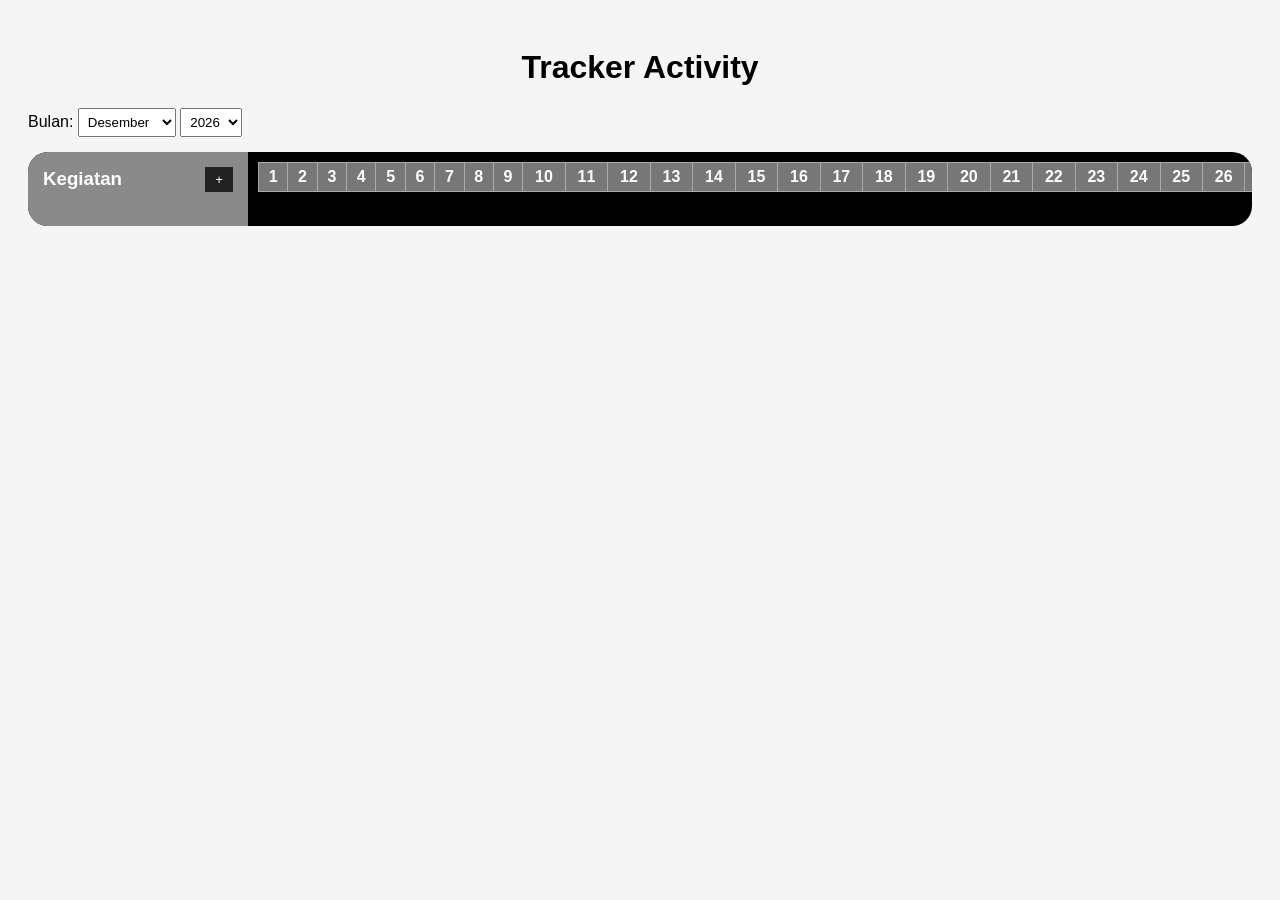
==== index.html @ 26cf2a29 "hapus bener" ====
<!DOCTYPE html>
<html lang="id">
<head>
  <meta charset="UTF-8" />
  <title>Monthly Activity Tracker</title>
  <style>
    * { box-sizing: border-box; font-family: Arial, sans-serif; }
    body { background:#f5f5f5; padding:20px; }
    h1 { text-align:center; }

    .toolbar {
      display:flex;
      justify-content: space-between;
      align-items:center;
      margin-bottom:15px;
    }

    .container {
      display:flex;
      background:#000000;
      border-radius:20px;
      overflow:hidden;
    }

    .activities {
      width:220px;
      background:#8a8a8a;
      padding:15px;
      color:#ffffff;
    }

    .activities h3 {
      display:flex;
      justify-content: space-between;
      align-items:center;
      margin-top:0;
    }

    .activities ul { list-style:none; padding:0; margin:0; }

    .activities li {
      margin:10px 0;
      display:flex;
      justify-content: space-between;
      align-items:center;
    }

    .activities button {
      background:#222;
      color:#fff;
      border:none;
      padding:5px 10px;
      cursor:pointer;
    }

    .delete-btn {
      background:#b00000;
      padding:3px 8px;
      font-size:12px;
    }

    .grid-wrapper {
      overflow-x:auto;
      padding:10px;
      flex:1;
    }

    table {
      border-collapse:collapse;
      min-width:1200px;
      color:#fff;
    }

    th, td {
      border:1px solid #aaa;
      text-align:center;
      padding:5px;
    }

    th { background:#777; position:sticky; top:0; }

    input[type="checkbox"] { width:18px; height:18px; }

    select { padding:5px; }
  </style>
</head>
<body>

<h1>Tracker Activity</h1>

<div class="toolbar">
  <div>
    Bulan:
    <select id="monthSelect"></select>
    <select id="yearSelect"></select>
  </div>
</div>

<div class="container">
  <div class="activities">
    <h3>Kegiatan <button onclick="addActivity()">+</button></h3>
    <ul id="activityList"></ul>
  </div>

  <div class="grid-wrapper">
    <table id="trackerTable"></table>
  </div>
</div>

<script>
const monthNames = [
  'Januari','Februari','Maret','April','Mei','Juni',
  'Juli','Agustus','September','Oktober','November','Desember'
];

const monthSelect = document.getElementById('monthSelect');
const yearSelect = document.getElementById('yearSelect');
const table = document.getElementById('trackerTable');
const activityList = document.getElementById('activityList');

let activities = [];

// Init month & year
const now = new Date();
monthNames.forEach((m,i)=>{
  const opt = document.createElement('option');
  opt.value = i;
  opt.textContent = m;
  monthSelect.appendChild(opt);
});
monthSelect.value = now.getMonth();

for(let y=2020; y<=2035; y++){
  const opt = document.createElement('option');
  opt.value = y;
  opt.textContent = y;
  yearSelect.appendChild(opt);
}
yearSelect.value = now.getFullYear();

monthSelect.onchange = loadData;
yearSelect.onchange = loadData;

function storageKey(){
  return `tracker-${yearSelect.value}-${monthSelect.value}`;
}

function saveData(){
  localStorage.setItem(storageKey(), JSON.stringify({ activities }));
}

function loadData(){
  const saved = localStorage.getItem(storageKey());
  activities = saved ? JSON.parse(saved).activities : [];
  render();
}

function addActivity(){
  const name = prompt('Nama kegiatan:');
  if(!name) return;
  activities.push({ name, checks: Array(31).fill(false) });
  saveData();
  render();
}

function removeActivity(index){
  if(!confirm('Hapus kegiatan ini?')) return;
  activities.splice(index, 1);
  saveData();
  render();
}

function toggleCheck(aIndex, day){
  activities[aIndex].checks[day] = !activities[aIndex].checks[day];
  saveData();
}

function render(){
  // Kegiatan
  activityList.innerHTML = '';
  activities.forEach((a,index)=>{
    const li = document.createElement('li');

    const nameSpan = document.createElement('span');
    nameSpan.textContent = '• ' + a.name;

    const delBtn = document.createElement('button');
    delBtn.textContent = '✕';
    delBtn.className = 'delete-btn';
    delBtn.onclick = () => removeActivity(index);

    li.appendChild(nameSpan);
    li.appendChild(delBtn);
    activityList.appendChild(li);
  });

  // Tabel
  table.innerHTML = '';
  const thead = document.createElement('tr');
  for(let d=1; d<=31; d++){
    const th = document.createElement('th');
    th.textContent = d;
    thead.appendChild(th);
  }
  table.appendChild(thead);

  activities.forEach((a,ai)=>{
    const tr = document.createElement('tr');
    for(let d=0; d<31; d++){
      const td = document.createElement('td');
      const cb = document.createElement('input');
      cb.type = 'checkbox';
      cb.checked = a.checks[d];
      cb.onchange = ()=> toggleCheck(ai,d);
      td.appendChild(cb);
      tr.appendChild(td);
    }
    table.appendChild(tr);
  });
}

loadData();
</script>

</body>
</html>
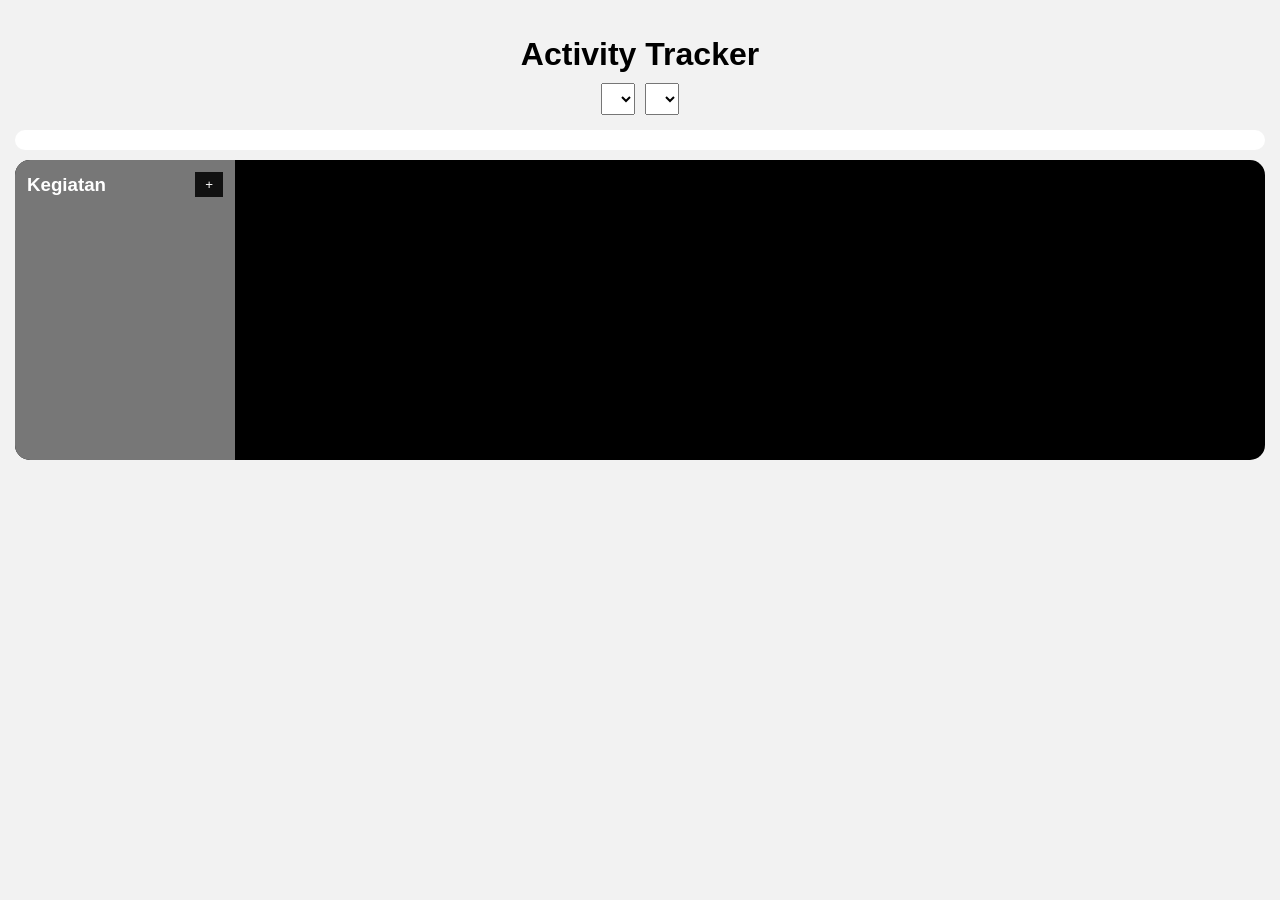
==== commit 6744946b: "res new fitur" ====
--- a/index.html
+++ b/index.html
@@ -1,100 +1,179 @@
 <!DOCTYPE html>
 <html lang="id">
 <head>
-  <meta charset="UTF-8" />
-  <title>Monthly Activity Tracker</title>
-  <style>
-    * { box-sizing: border-box; font-family: Arial, sans-serif; }
-    body { background:#f5f5f5; padding:20px; }
-    h1 { text-align:center; }
-
-    .toolbar {
-      display:flex;
-      justify-content: space-between;
-      align-items:center;
-      margin-bottom:15px;
-    }
-
-    .container {
-      display:flex;
-      background:#000000;
-      border-radius:20px;
-      overflow:hidden;
-    }
-
-    .activities {
-      width:220px;
-      background:#8a8a8a;
-      padding:15px;
-      color:#ffffff;
-    }
-
-    .activities h3 {
-      display:flex;
-      justify-content: space-between;
-      align-items:center;
-      margin-top:0;
-    }
-
-    .activities ul { list-style:none; padding:0; margin:0; }
-
-    .activities li {
-      margin:10px 0;
-      display:flex;
-      justify-content: space-between;
-      align-items:center;
-    }
-
-    .activities button {
-      background:#222;
-      color:#fff;
-      border:none;
-      padding:5px 10px;
-      cursor:pointer;
-    }
-
-    .delete-btn {
-      background:#b00000;
-      padding:3px 8px;
-      font-size:12px;
-    }
-
-    .grid-wrapper {
-      overflow-x:auto;
-      padding:10px;
-      flex:1;
-    }
-
-    table {
-      border-collapse:collapse;
-      min-width:1200px;
-      color:#fff;
-    }
-
-    th, td {
-      border:1px solid #aaa;
-      text-align:center;
-      padding:5px;
-    }
-
-    th { background:#777; position:sticky; top:0; }
-
-    input[type="checkbox"] { width:18px; height:18px; }
-
-    select { padding:5px; }
-  </style>
+<meta charset="UTF-8">
+<meta name="viewport" content="width=device-width, initial-scale=1.0">
+<title>Monthly Activity Tracker</title>
+
+<style>
+*{
+  box-sizing:border-box;
+  font-family:Arial, Helvetica, sans-serif;
+}
+
+body{
+  margin:0;
+  padding:15px;
+  background:#f2f2f2;
+}
+
+h1{
+  text-align:center;
+  margin-bottom:10px;
+}
+
+.toolbar{
+  display:flex;
+  justify-content:center;
+  gap:10px;
+  margin-bottom:15px;
+  flex-wrap:wrap;
+}
+
+select{
+  padding:6px;
+  font-size:14px;
+}
+
+.container{
+  display:flex;
+  background:#000;
+  border-radius:15px;
+  overflow:hidden;
+  min-height:300px;
+}
+
+/* ===== SIDEBAR ===== */
+.activities{
+  width:220px;
+  background:#777;
+  color:#fff;
+  padding:12px;
+}
+
+.activities h3{
+  display:flex;
+  justify-content:space-between;
+  align-items:center;
+  margin-top:0;
+}
+
+.activities button{
+  background:#111;
+  color:#fff;
+  border:none;
+  padding:5px 10px;
+  cursor:pointer;
+}
+
+.activities ul{
+  list-style:none;
+  padding:0;
+  margin:0;
+}
+
+.activities li{
+  background:#666;
+  margin-bottom:10px;
+  padding:8px;
+  border-radius:8px;
+}
+
+.delete-btn{
+  background:#b00000;
+  border:none;
+  color:#fff;
+  padding:2px 6px;
+  font-size:12px;
+  cursor:pointer;
+  float:right;
+}
+
+/* ===== PROGRESS ===== */
+.progress{
+  height:6px;
+  background:#333;
+  border-radius:4px;
+  overflow:hidden;
+  margin-top:5px;
+}
+
+.progress-bar{
+  height:100%;
+  width:0%;
+  transition:width .3s;
+}
+
+/* ===== GRID ===== */
+.grid-wrapper{
+  flex:1;
+  overflow-x:auto;
+  padding:10px;
+}
+
+table{
+  border-collapse:collapse;
+  min-width:900px;
+  color:#fff;
+}
+
+th,td{
+  border:1px solid #aaa;
+  text-align:center;
+  padding:6px;
+}
+
+th{
+  background:#666;
+  position:sticky;
+  top:0;
+}
+
+input[type="checkbox"]{
+  width:20px;
+  height:20px;
+}
+
+/* ===== ROW COLOR (PSIKOLOGI) ===== */
+.low{ background:#444; }
+.mid{ background:#c9a400; }
+.good{ background:#2f8f2f; }
+.full{ background:#0f5f0f; }
+
+/* ===== SUMMARY ===== */
+#summary{
+  background:#fff;
+  padding:10px;
+  border-radius:10px;
+  margin-bottom:10px;
+  font-size:14px;
+}
+
+/* ===== RESPONSIVE ===== */
+@media(max-width:768px){
+  .container{
+    flex-direction:column;
+  }
+  .activities{
+    width:100%;
+  }
+  table{
+    min-width:700px;
+  }
+}
+</style>
 </head>
+
 <body>
 
-<h1>Tracker Activity</h1>
+<h1>Activity Tracker</h1>
 
 <div class="toolbar">
-  <div>
-    Bulan:
-    <select id="monthSelect"></select>
-    <select id="yearSelect"></select>
-  </div>
+  <select id="monthSelect"></select>
+  <select id="yearSelect"></select>
 </div>
+
+<div id="summary"></div>
 
 <div class="container">
   <div class="activities">
@@ -108,119 +187,89 @@
 </div>
 
 <script>
-const monthNames = [
-  'Januari','Februari','Maret','April','Mei','Juni',
-  'Juli','Agustus','September','Oktober','November','Desember'
-];
-
+const monthNames = ['Jan','Feb','Mar','Apr','Mei','Jun','Jul','Agu','Sep','Okt','Nov','Des'];
 const monthSelect = document.getElementById('monthSelect');
 const yearSelect = document.getElementById('yearSelect');
 const table = document.getElementById('trackerTable');
 const activityList = document.getElementById('activityList');
+const summaryBox = document.getElementById('summary');
 
 let activities = [];
 
-// Init month & year
+/* ===== INIT ===== */
 const now = new Date();
 monthNames.forEach((m,i)=>{
-  const opt = document.createElement('option');
-  opt.value = i;
-  opt.textContent = m;
-  monthSelect.appendChild(opt);
+  const o=document.createElement('option');
+  o.value=i; o.textContent=m;
+  monthSelect.appendChild(o);
 });
-monthSelect.value = now.getMonth();
-
-for(let y=2020; y<=2035; y++){
-  const opt = document.createElement('option');
-  opt.value = y;
-  opt.textContent = y;
-  yearSelect.appendChild(opt);
-}
-yearSelect.value = now.getFullYear();
-
-monthSelect.onchange = loadData;
-yearSelect.onchange = loadData;
+monthSelect.value=now.getMonth();
+
+for(let y=2023;y<=2035;y++){
+  const o=document.createElement('option');
+  o.value=y; o.textContent=y;
+  yearSelect.appendChild(o);
+}
+yearSelect.value=now.getFullYear();
+
+monthSelect.onchange=loadData;
+yearSelect.onchange=loadData;
 
 function storageKey(){
   return `tracker-${yearSelect.value}-${monthSelect.value}`;
 }
 
+/* ===== STORAGE ===== */
 function saveData(){
-  localStorage.setItem(storageKey(), JSON.stringify({ activities }));
-}
-
+  localStorage.setItem(storageKey(),JSON.stringify(activities));
+}
 function loadData(){
-  const saved = localStorage.getItem(storageKey());
-  activities = saved ? JSON.parse(saved).activities : [];
+  const data=localStorage.getItem(storageKey());
+  activities=data?JSON.parse(data):[];
   render();
 }
 
+/* ===== CRUD ===== */
 function addActivity(){
-  const name = prompt('Nama kegiatan:');
+  const name=prompt("Nama kegiatan:");
   if(!name) return;
-  activities.push({ name, checks: Array(31).fill(false) });
+  activities.push({name,checks:Array(31).fill(false)});
   saveData();
   render();
 }
-
-function removeActivity(index){
-  if(!confirm('Hapus kegiatan ini?')) return;
-  activities.splice(index, 1);
+function removeActivity(i){
+  if(!confirm("Hapus kegiatan?")) return;
+  activities.splice(i,1);
   saveData();
   render();
 }
-
-function toggleCheck(aIndex, day){
-  activities[aIndex].checks[day] = !activities[aIndex].checks[day];
+function toggleCheck(ai,day){
+  activities[ai].checks[day]=!activities[ai].checks[day];
   saveData();
 }
 
-function render(){
-  // Kegiatan
-  activityList.innerHTML = '';
-  activities.forEach((a,index)=>{
-    const li = document.createElement('li');
-
-    const nameSpan = document.createElement('span');
-    nameSpan.textContent = '• ' + a.name;
-
-    const delBtn = document.createElement('button');
-    delBtn.textContent = '✕';
-    delBtn.className = 'delete-btn';
-    delBtn.onclick = () => removeActivity(index);
-
-    li.appendChild(nameSpan);
-    li.appendChild(delBtn);
-    activityList.appendChild(li);
+/* ===== EVALUATION ===== */
+function evaluate(){
+  if(!activities.length){
+    summaryBox.innerHTML="Belum ada data.";
+    return;
+  }
+
+  let best=null, bestScore=-1;
+  let dayStat=Array(31).fill(0);
+
+  activities.forEach(a=>{
+    const done=a.checks.filter(v=>v).length;
+    if(done>bestScore){
+      bestScore=done;
+      best=a.name;
+    }
+    a.checks.forEach((v,i)=>{ if(v) dayStat[i]++; });
   });
 
-  // Tabel
-  table.innerHTML = '';
-  const thead = document.createElement('tr');
-  for(let d=1; d<=31; d++){
-    const th = document.createElement('th');
-    th.textContent = d;
-    thead.appendChild(th);
-  }
-  table.appendChild(thead);
-
-  activities.forEach((a,ai)=>{
-    const tr = document.createElement('tr');
-    for(let d=0; d<31; d++){
-      const td = document.createElement('td');
-      const cb = document.createElement('input');
-      cb.type = 'checkbox';
-      cb.checked = a.checks[d];
-      cb.onchange = ()=> toggleCheck(ai,d);
-      td.appendChild(cb);
-      tr.appendChild(td);
-    }
-    table.appendChild(tr);
-  });
-}
-
-loadData();
-</script>
-
-</body>
-</html>
+  const worstDay=dayStat.indexOf(Math.min(...dayStat))+1;
+  const productiveDays=dayStat.filter(v=>v>0).length;
+
+  summaryBox.innerHTML=`
+  <b>Evaluasi Bulanan</b><br>
+  🔹 Paling konsisten: <b>${b
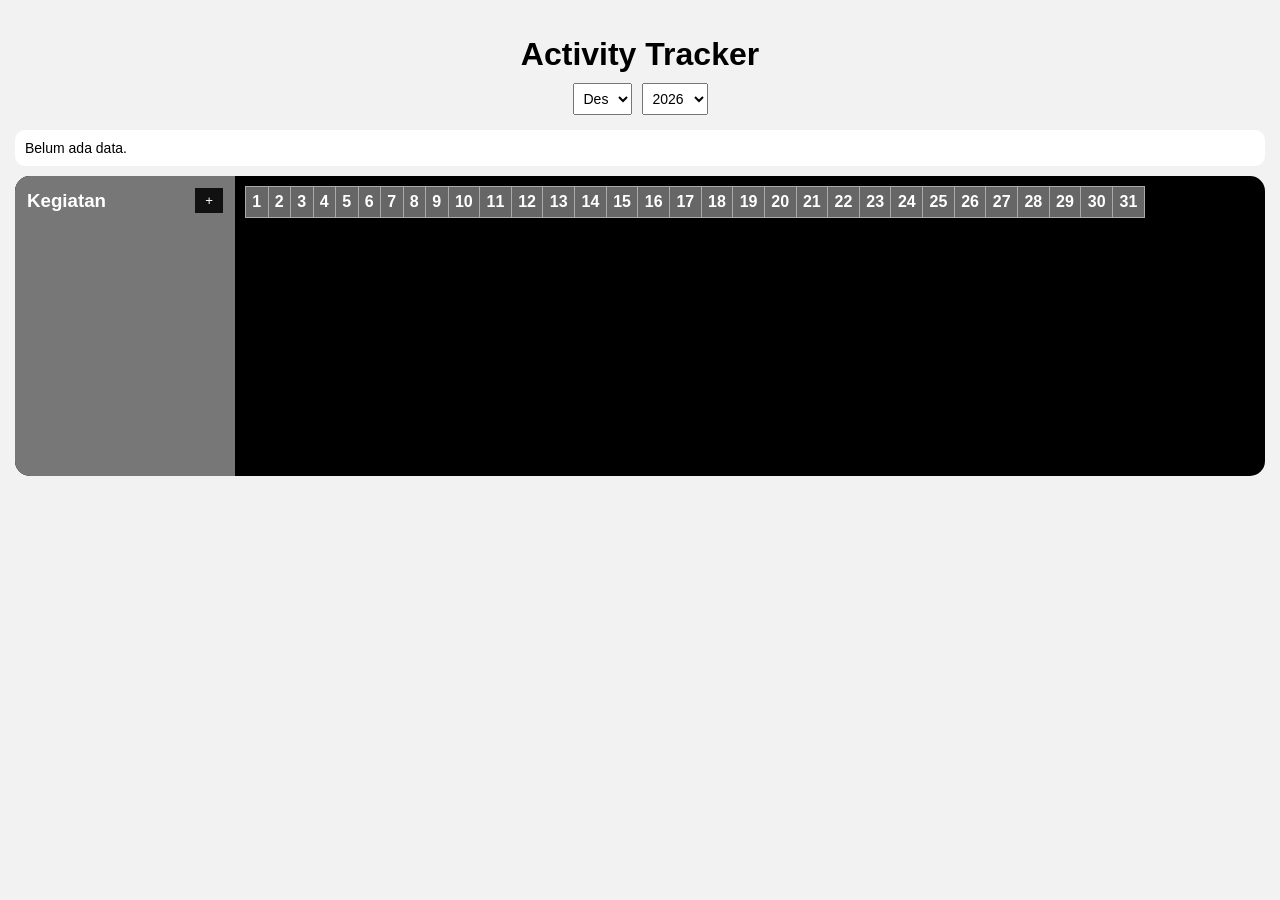
==== commit 104ded8c: "bener" ====
--- a/index.html
+++ b/index.html
@@ -272,4 +272,74 @@
 
   summaryBox.innerHTML=`
   <b>Evaluasi Bulanan</b><br>
-  🔹 Paling konsisten: <b>${b
+  🔹 Paling konsisten: <b>${best}</b><br>
+  🔹 Hari paling bolong: <b>Tanggal ${worstDay}</b><br>
+  🔹 Hari produktif: <b>${productiveDays}</b>
+  `;
+}
+
+/* ===== RENDER ===== */
+function render(){
+  activityList.innerHTML="";
+  table.innerHTML="";
+
+  const head=document.createElement('tr');
+  for(let d=1;d<=31;d++){
+    const th=document.createElement('th');
+    th.textContent=d;
+    head.appendChild(th);
+  }
+  table.appendChild(head);
+
+  activities.forEach((a,ai)=>{
+    const li=document.createElement('li');
+
+    const done=a.checks.filter(v=>v).length;
+    const percent=Math.round(done/31*100);
+
+    const title=document.createElement('div');
+    title.innerHTML=`${a.name}
+    <button class="delete-btn" onclick="removeActivity(${ai})">✕</button>`;
+
+    const info=document.createElement('div');
+    info.style.fontSize="12px";
+    info.textContent=`${done}/31 hari (${percent}%)`;
+
+    const prog=document.createElement('div');
+    prog.className="progress";
+
+    const bar=document.createElement('div');
+    bar.className="progress-bar";
+    bar.style.width=percent+"%";
+    bar.style.background=percent<50?"#c9a400":percent<100?"#2f8f2f":"#0f5f0f";
+
+    prog.appendChild(bar);
+    li.appendChild(title);
+    li.appendChild(info);
+    li.appendChild(prog);
+    activityList.appendChild(li);
+
+    const tr=document.createElement('tr');
+    tr.className=percent===0?'low':percent<50?'mid':percent<100?'good':'full';
+
+    for(let d=0;d<31;d++){
+      const td=document.createElement('td');
+      const cb=document.createElement('input');
+      cb.type="checkbox";
+      cb.checked=a.checks[d];
+      cb.onchange=()=>toggleCheck(ai,d);
+      td.appendChild(cb);
+      tr.appendChild(td);
+    }
+    table.appendChild(tr);
+  });
+
+  evaluate();
+}
+
+loadData();
+</script>
+
+</body>
+</html>
+
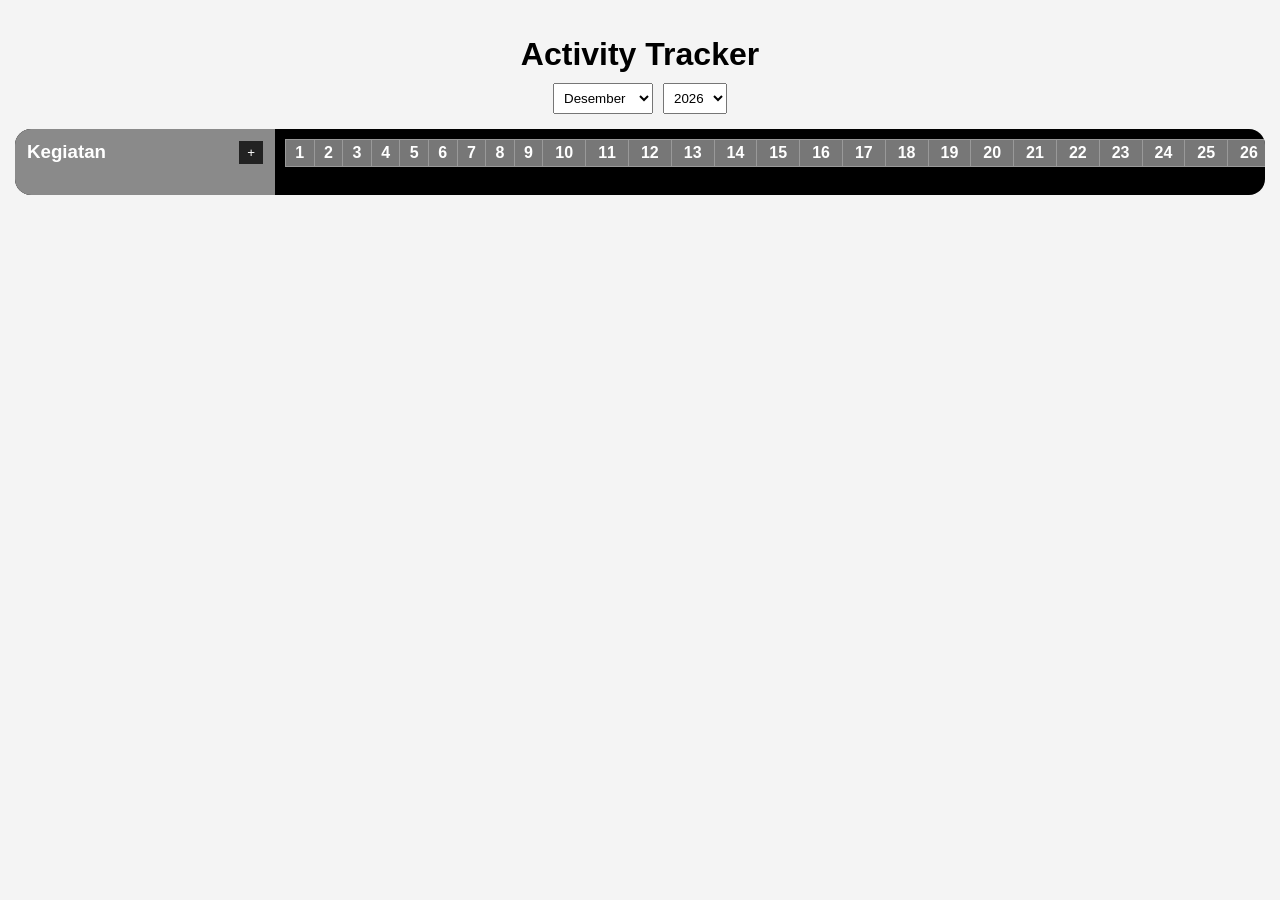
==== commit c97cbf99: "adf" ====
--- a/index.html
+++ b/index.html
@@ -6,21 +6,9 @@
 <title>Monthly Activity Tracker</title>
 
 <style>
-*{
-  box-sizing:border-box;
-  font-family:Arial, Helvetica, sans-serif;
-}
-
-body{
-  margin:0;
-  padding:15px;
-  background:#f2f2f2;
-}
-
-h1{
-  text-align:center;
-  margin-bottom:10px;
-}
+*{box-sizing:border-box;font-family:Arial,sans-serif}
+body{background:#f4f4f4;margin:0;padding:15px}
+h1{text-align:center;margin-bottom:10px}
 
 .toolbar{
   display:flex;
@@ -30,40 +18,26 @@
   flex-wrap:wrap;
 }
 
-select{
-  padding:6px;
-  font-size:14px;
-}
+select{padding:6px}
 
 .container{
   display:flex;
   background:#000;
-  border-radius:15px;
+  border-radius:16px;
   overflow:hidden;
-  min-height:300px;
-}
-
-/* ===== SIDEBAR ===== */
+}
+
 .activities{
-  width:220px;
-  background:#777;
+  width:260px;
+  background:#8a8a8a;
+  padding:12px;
   color:#fff;
-  padding:12px;
 }
 
 .activities h3{
   display:flex;
   justify-content:space-between;
-  align-items:center;
   margin-top:0;
-}
-
-.activities button{
-  background:#111;
-  color:#fff;
-  border:none;
-  padding:5px 10px;
-  cursor:pointer;
 }
 
 .activities ul{
@@ -73,93 +47,82 @@
 }
 
 .activities li{
+  margin-bottom:12px;
   background:#666;
-  margin-bottom:10px;
   padding:8px;
   border-radius:8px;
 }
 
+.activities button{
+  background:#222;
+  color:#fff;
+  border:none;
+  padding:4px 8px;
+  cursor:pointer;
+}
+
 .delete-btn{
-  background:#b00000;
-  border:none;
-  color:#fff;
-  padding:2px 6px;
-  font-size:12px;
-  cursor:pointer;
-  float:right;
-}
-
-/* ===== PROGRESS ===== */
+  background:#a00000;
+  margin-left:6px;
+}
+
 .progress{
   height:6px;
   background:#333;
   border-radius:4px;
   overflow:hidden;
-  margin-top:5px;
+  margin-top:4px;
 }
 
 .progress-bar{
   height:100%;
-  width:0%;
   transition:width .3s;
 }
 
-/* ===== GRID ===== */
 .grid-wrapper{
+  overflow-x:auto;
   flex:1;
-  overflow-x:auto;
   padding:10px;
 }
 
 table{
   border-collapse:collapse;
-  min-width:900px;
+  min-width:1200px;
   color:#fff;
 }
 
 th,td{
-  border:1px solid #aaa;
+  border:1px solid #999;
+  padding:4px;
   text-align:center;
-  padding:6px;
 }
 
 th{
-  background:#666;
+  background:#777;
   position:sticky;
   top:0;
 }
 
 input[type="checkbox"]{
-  width:20px;
-  height:20px;
-}
-
-/* ===== ROW COLOR (PSIKOLOGI) ===== */
-.low{ background:#444; }
-.mid{ background:#c9a400; }
-.good{ background:#2f8f2f; }
-.full{ background:#0f5f0f; }
-
-/* ===== SUMMARY ===== */
+  width:18px;
+  height:18px;
+}
+
+/* highlight rows */
+.low{background:#555}
+.mid{background:#c9a400}
+.good{background:#2f8f2f}
+.full{background:#0f5f0f}
+
 #summary{
-  background:#fff;
-  padding:10px;
-  border-radius:10px;
-  margin-bottom:10px;
-  font-size:14px;
-}
-
-/* ===== RESPONSIVE ===== */
+  margin:12px 0;
+  font-weight:bold;
+}
+
+/* responsive */
 @media(max-width:768px){
-  .container{
-    flex-direction:column;
-  }
-  .activities{
-    width:100%;
-  }
-  table{
-    min-width:700px;
-  }
+  .container{flex-direction:column}
+  .activities{width:100%}
 }
 </style>
 </head>
@@ -177,7 +140,7 @@
 
 <div class="container">
   <div class="activities">
-    <h3>Kegiatan <button onclick="addActivity()">+</button></h3>
+    <h3>Kegiatan <button id="addBtn">+</button></h3>
     <ul id="activityList"></ul>
   </div>
 
@@ -187,76 +150,82 @@
 </div>
 
 <script>
-const monthNames = ['Jan','Feb','Mar','Apr','Mei','Jun','Jul','Agu','Sep','Okt','Nov','Des'];
-const monthSelect = document.getElementById('monthSelect');
-const yearSelect = document.getElementById('yearSelect');
-const table = document.getElementById('trackerTable');
-const activityList = document.getElementById('activityList');
-const summaryBox = document.getElementById('summary');
-
-let activities = [];
-
-/* ===== INIT ===== */
-const now = new Date();
+/* ===== DATA & INIT ===== */
+const monthNames=[
+'Januari','Februari','Maret','April','Mei','Juni',
+'Juli','Agustus','September','Oktober','November','Desember'
+];
+
+const monthSelect=document.getElementById('monthSelect');
+const yearSelect=document.getElementById('yearSelect');
+const table=document.getElementById('trackerTable');
+const activityList=document.getElementById('activityList');
+const summary=document.getElementById('summary');
+
+let activities=[];
+
+const now=new Date();
 monthNames.forEach((m,i)=>{
   const o=document.createElement('option');
-  o.value=i; o.textContent=m;
+  o.value=i;o.textContent=m;
   monthSelect.appendChild(o);
 });
 monthSelect.value=now.getMonth();
 
-for(let y=2023;y<=2035;y++){
+for(let y=2020;y<=2035;y++){
   const o=document.createElement('option');
-  o.value=y; o.textContent=y;
+  o.value=y;o.textContent=y;
   yearSelect.appendChild(o);
 }
 yearSelect.value=now.getFullYear();
 
 monthSelect.onchange=loadData;
 yearSelect.onchange=loadData;
-
+document.getElementById('addBtn').onclick=addActivity;
+
+/* ===== STORAGE ===== */
 function storageKey(){
   return `tracker-${yearSelect.value}-${monthSelect.value}`;
 }
 
-/* ===== STORAGE ===== */
 function saveData(){
-  localStorage.setItem(storageKey(),JSON.stringify(activities));
-}
+  localStorage.setItem(storageKey(),JSON.stringify({activities}));
+}
+
 function loadData(){
-  const data=localStorage.getItem(storageKey());
-  activities=data?JSON.parse(data):[];
+  const saved=localStorage.getItem(storageKey());
+  activities=saved?JSON.parse(saved).activities:[];
   render();
 }
 
-/* ===== CRUD ===== */
+/* ===== ACTIONS ===== */
 function addActivity(){
-  const name=prompt("Nama kegiatan:");
-  if(!name) return;
+  const name=prompt('Nama kegiatan:');
+  if(!name)return;
   activities.push({name,checks:Array(31).fill(false)});
-  saveData();
-  render();
-}
+  saveData();render();
+}
+
 function removeActivity(i){
-  if(!confirm("Hapus kegiatan?")) return;
+  if(!confirm('Hapus kegiatan ini?'))return;
   activities.splice(i,1);
-  saveData();
-  render();
-}
+  saveData();render();
+}
+
 function toggleCheck(ai,day){
   activities[ai].checks[day]=!activities[ai].checks[day];
-  saveData();
+  saveData();render();
 }
 
 /* ===== EVALUATION ===== */
 function evaluate(){
-  if(!activities.length){
-    summaryBox.innerHTML="Belum ada data.";
+  if(activities.length===0){
+    summary.textContent='';
     return;
   }
 
-  let best=null, bestScore=-1;
-  let dayStat=Array(31).fill(0);
+  let best='', bestScore=-1;
+  let dayStats=Array(31).fill(0);
 
   activities.forEach(a=>{
     const done=a.checks.filter(v=>v).length;
@@ -264,25 +233,25 @@
       bestScore=done;
       best=a.name;
     }
-    a.checks.forEach((v,i)=>{ if(v) dayStat[i]++; });
+    a.checks.forEach((v,i)=>{ if(v) dayStats[i]++; });
   });
 
-  const worstDay=dayStat.indexOf(Math.min(...dayStat))+1;
-  const productiveDays=dayStat.filter(v=>v>0).length;
-
-  summaryBox.innerHTML=`
-  <b>Evaluasi Bulanan</b><br>
-  🔹 Paling konsisten: <b>${best}</b><br>
-  🔹 Hari paling bolong: <b>Tanggal ${worstDay}</b><br>
-  🔹 Hari produktif: <b>${productiveDays}</b>
-  `;
+  const nonProductive = dayStats.filter(v => v === 0).length;
+  const productive = dayStats.filter(v => v > 0).length;
+
+  summary.innerHTML =
+  `🔹 Paling konsisten: <b>${best}</b><br>
+   🔹 Hari tidak produktif: <b>${nonProductive}</b><br>
+   🔹 Hari produktif: <b>${productive}</b>`;
+
 }
 
 /* ===== RENDER ===== */
 function render(){
-  activityList.innerHTML="";
-  table.innerHTML="";
-
+  activityList.innerHTML='';
+  table.innerHTML='';
+
+  /* header */
   const head=document.createElement('tr');
   for(let d=1;d<=31;d++){
     const th=document.createElement('th');
@@ -292,40 +261,55 @@
   table.appendChild(head);
 
   activities.forEach((a,ai)=>{
-    const li=document.createElement('li');
-
     const done=a.checks.filter(v=>v).length;
     const percent=Math.round(done/31*100);
 
+    /* sidebar */
+    const li=document.createElement('li');
+
     const title=document.createElement('div');
-    title.innerHTML=`${a.name}
-    <button class="delete-btn" onclick="removeActivity(${ai})">✕</button>`;
+    title.textContent=a.name;
+
+    const del=document.createElement('button');
+    del.textContent='✕';
+    del.className='delete-btn';
+    del.onclick=()=>removeActivity(ai);
+
+    title.appendChild(del);
 
     const info=document.createElement('div');
-    info.style.fontSize="12px";
+    info.style.fontSize='12px';
     info.textContent=`${done}/31 hari (${percent}%)`;
 
     const prog=document.createElement('div');
-    prog.className="progress";
+    prog.className='progress';
 
     const bar=document.createElement('div');
-    bar.className="progress-bar";
-    bar.style.width=percent+"%";
-    bar.style.background=percent<50?"#c9a400":percent<100?"#2f8f2f":"#0f5f0f";
+    bar.className='progress-bar';
+    bar.style.width=percent+'%';
+    bar.style.background=
+      percent===0?'#555':
+      percent<50?'#c9a400':
+      percent<100?'#2f8f2f':'#0f5f0f';
 
     prog.appendChild(bar);
+
     li.appendChild(title);
     li.appendChild(info);
     li.appendChild(prog);
     activityList.appendChild(li);
 
+    /* table row */
     const tr=document.createElement('tr');
-    tr.className=percent===0?'low':percent<50?'mid':percent<100?'good':'full';
+    tr.className=
+      percent===0?'low':
+      percent<50?'mid':
+      percent<100?'good':'full';
 
     for(let d=0;d<31;d++){
       const td=document.createElement('td');
       const cb=document.createElement('input');
-      cb.type="checkbox";
+      cb.type='checkbox';
       cb.checked=a.checks[d];
       cb.onchange=()=>toggleCheck(ai,d);
       td.appendChild(cb);
@@ -342,4 +326,3 @@
 
 </body>
 </html>
-
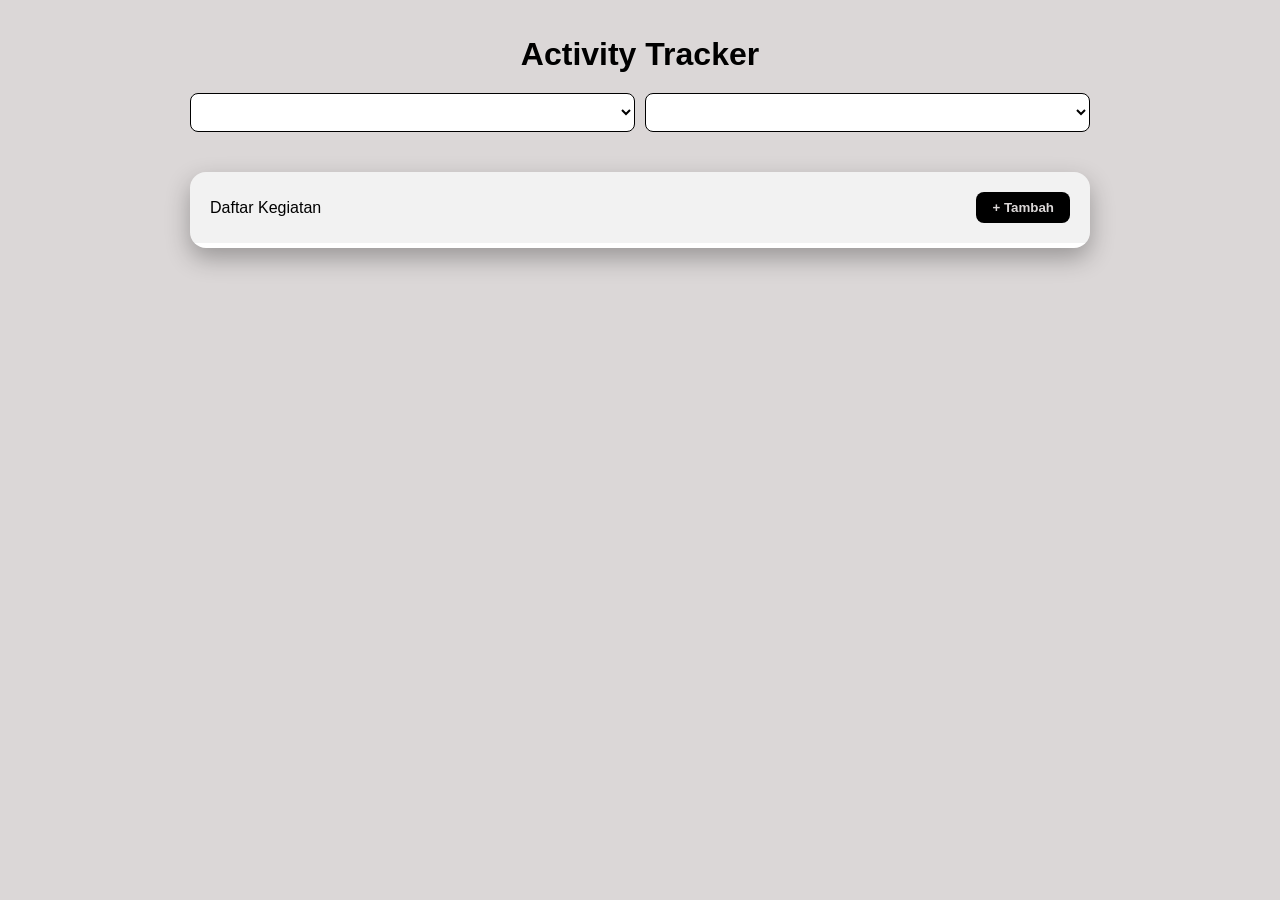
==== commit 9974e870: "Misahin file" ====
--- a/index.html
+++ b/index.html
@@ -1,328 +1,36 @@
 <!DOCTYPE html>
 <html lang="id">
+
 <head>
-<meta charset="UTF-8">
-<meta name="viewport" content="width=device-width, initial-scale=1.0">
-<title>Monthly Activity Tracker</title>
-
-<style>
-*{box-sizing:border-box;font-family:Arial,sans-serif}
-body{background:#f4f4f4;margin:0;padding:15px}
-h1{text-align:center;margin-bottom:10px}
-
-.toolbar{
-  display:flex;
-  justify-content:center;
-  gap:10px;
-  margin-bottom:15px;
-  flex-wrap:wrap;
-}
-
-select{padding:6px}
-
-.container{
-  display:flex;
-  background:#000;
-  border-radius:16px;
-  overflow:hidden;
-}
-
-.activities{
-  width:260px;
-  background:#8a8a8a;
-  padding:12px;
-  color:#fff;
-}
-
-.activities h3{
-  display:flex;
-  justify-content:space-between;
-  margin-top:0;
-}
-
-.activities ul{
-  list-style:none;
-  padding:0;
-  margin:0;
-}
-
-.activities li{
-  margin-bottom:12px;
-  background:#666;
-  padding:8px;
-  border-radius:8px;
-}
-
-.activities button{
-  background:#222;
-  color:#fff;
-  border:none;
-  padding:4px 8px;
-  cursor:pointer;
-}
-
-.delete-btn{
-  background:#a00000;
-  margin-left:6px;
-}
-
-.progress{
-  height:6px;
-  background:#333;
-  border-radius:4px;
-  overflow:hidden;
-  margin-top:4px;
-}
-
-.progress-bar{
-  height:100%;
-  transition:width .3s;
-}
-
-.grid-wrapper{
-  overflow-x:auto;
-  flex:1;
-  padding:10px;
-}
-
-table{
-  border-collapse:collapse;
-  min-width:1200px;
-  color:#fff;
-}
-
-th,td{
-  border:1px solid #999;
-  padding:4px;
-  text-align:center;
-}
-
-th{
-  background:#777;
-  position:sticky;
-  top:0;
-}
-
-input[type="checkbox"]{
-  width:18px;
-  height:18px;
-}
-
-/* highlight rows */
-.low{background:#555}
-.mid{background:#c9a400}
-.good{background:#2f8f2f}
-.full{background:#0f5f0f}
-
-#summary{
-  margin:12px 0;
-  font-weight:bold;
-}
-
-/* responsive */
-@media(max-width:768px){
-  .container{flex-direction:column}
-  .activities{width:100%}
-}
-</style>
+  <meta charset="UTF-8">
+  <meta name="viewport" content="width=device-width, initial-scale=1.0">
+  <title>Modern Activity Tracker</title>
+  <link rel="stylesheet" href="Style.css">
+  <script src="Script.js"></script>
 </head>
 
 <body>
 
-<h1>Activity Tracker</h1>
+  <h1>Activity Tracker</h1>
 
-<div class="toolbar">
-  <select id="monthSelect"></select>
-  <select id="yearSelect"></select>
-</div>
-
-<div id="summary"></div>
-
-<div class="container">
-  <div class="activities">
-    <h3>Kegiatan <button id="addBtn">+</button></h3>
-    <ul id="activityList"></ul>
+  <div class="toolbar">
+    <select id="monthSelect"></select>
+    <select id="yearSelect"></select>
   </div>
 
-  <div class="grid-wrapper">
-    <table id="trackerTable"></table>
+  <div id="summary"></div>
+
+  <div class="container">
+    <div class="activities-header">
+      <span>Daftar Kegiatan</span>
+      <button id="addBtn">+ Tambah</button>
+    </div>
+    <div class="grid-wrapper">
+      <table id="trackerTable">
+        <thead id="tableHead"></thead>
+        <tbody id="tableBody"></tbody>
+      </table>
+    </div>
   </div>
-</div>
-
-<script>
-/* ===== DATA & INIT ===== */
-const monthNames=[
-'Januari','Februari','Maret','April','Mei','Juni',
-'Juli','Agustus','September','Oktober','November','Desember'
-];
-
-const monthSelect=document.getElementById('monthSelect');
-const yearSelect=document.getElementById('yearSelect');
-const table=document.getElementById('trackerTable');
-const activityList=document.getElementById('activityList');
-const summary=document.getElementById('summary');
-
-let activities=[];
-
-const now=new Date();
-monthNames.forEach((m,i)=>{
-  const o=document.createElement('option');
-  o.value=i;o.textContent=m;
-  monthSelect.appendChild(o);
-});
-monthSelect.value=now.getMonth();
-
-for(let y=2020;y<=2035;y++){
-  const o=document.createElement('option');
-  o.value=y;o.textContent=y;
-  yearSelect.appendChild(o);
-}
-yearSelect.value=now.getFullYear();
-
-monthSelect.onchange=loadData;
-yearSelect.onchange=loadData;
-document.getElementById('addBtn').onclick=addActivity;
-
-/* ===== STORAGE ===== */
-function storageKey(){
-  return `tracker-${yearSelect.value}-${monthSelect.value}`;
-}
-
-function saveData(){
-  localStorage.setItem(storageKey(),JSON.stringify({activities}));
-}
-
-function loadData(){
-  const saved=localStorage.getItem(storageKey());
-  activities=saved?JSON.parse(saved).activities:[];
-  render();
-}
-
-/* ===== ACTIONS ===== */
-function addActivity(){
-  const name=prompt('Nama kegiatan:');
-  if(!name)return;
-  activities.push({name,checks:Array(31).fill(false)});
-  saveData();render();
-}
-
-function removeActivity(i){
-  if(!confirm('Hapus kegiatan ini?'))return;
-  activities.splice(i,1);
-  saveData();render();
-}
-
-function toggleCheck(ai,day){
-  activities[ai].checks[day]=!activities[ai].checks[day];
-  saveData();render();
-}
-
-/* ===== EVALUATION ===== */
-function evaluate(){
-  if(activities.length===0){
-    summary.textContent='';
-    return;
-  }
-
-  let best='', bestScore=-1;
-  let dayStats=Array(31).fill(0);
-
-  activities.forEach(a=>{
-    const done=a.checks.filter(v=>v).length;
-    if(done>bestScore){
-      bestScore=done;
-      best=a.name;
-    }
-    a.checks.forEach((v,i)=>{ if(v) dayStats[i]++; });
-  });
-
-  const nonProductive = dayStats.filter(v => v === 0).length;
-  const productive = dayStats.filter(v => v > 0).length;
-
-  summary.innerHTML =
-  `🔹 Paling konsisten: <b>${best}</b><br>
-   🔹 Hari tidak produktif: <b>${nonProductive}</b><br>
-   🔹 Hari produktif: <b>${productive}</b>`;
-
-}
-
-/* ===== RENDER ===== */
-function render(){
-  activityList.innerHTML='';
-  table.innerHTML='';
-
-  /* header */
-  const head=document.createElement('tr');
-  for(let d=1;d<=31;d++){
-    const th=document.createElement('th');
-    th.textContent=d;
-    head.appendChild(th);
-  }
-  table.appendChild(head);
-
-  activities.forEach((a,ai)=>{
-    const done=a.checks.filter(v=>v).length;
-    const percent=Math.round(done/31*100);
-
-    /* sidebar */
-    const li=document.createElement('li');
-
-    const title=document.createElement('div');
-    title.textContent=a.name;
-
-    const del=document.createElement('button');
-    del.textContent='✕';
-    del.className='delete-btn';
-    del.onclick=()=>removeActivity(ai);
-
-    title.appendChild(del);
-
-    const info=document.createElement('div');
-    info.style.fontSize='12px';
-    info.textContent=`${done}/31 hari (${percent}%)`;
-
-    const prog=document.createElement('div');
-    prog.className='progress';
-
-    const bar=document.createElement('div');
-    bar.className='progress-bar';
-    bar.style.width=percent+'%';
-    bar.style.background=
-      percent===0?'#555':
-      percent<50?'#c9a400':
-      percent<100?'#2f8f2f':'#0f5f0f';
-
-    prog.appendChild(bar);
-
-    li.appendChild(title);
-    li.appendChild(info);
-    li.appendChild(prog);
-    activityList.appendChild(li);
-
-    /* table row */
-    const tr=document.createElement('tr');
-    tr.className=
-      percent===0?'low':
-      percent<50?'mid':
-      percent<100?'good':'full';
-
-    for(let d=0;d<31;d++){
-      const td=document.createElement('td');
-      const cb=document.createElement('input');
-      cb.type='checkbox';
-      cb.checked=a.checks[d];
-      cb.onchange=()=>toggleCheck(ai,d);
-      td.appendChild(cb);
-      tr.appendChild(td);
-    }
-    table.appendChild(tr);
-  });
-
-  evaluate();
-}
-
-loadData();
-</script>
-
 </body>
-</html>
+</html>
--- a/Style.css
+++ b/Style.css
@@ -0,0 +1,189 @@
+        :root {
+            --bg-color: #dbd7d7;
+            --card-bg: #ffffff;
+            --text-main: #000000;
+            --accent: #000000;
+            --success: #22c55e;
+            --warning: #eab308;
+            --danger: #ef4444;
+            --border: #000000;
+
+
+        }
+
+        * { box-sizing: border-box; font-family: 'Segoe UI', Roboto, sans-serif; }
+        body { 
+            background: var(--bg-color); 
+            color: var(--text-main); 
+            margin: 0; 
+            padding: 15px;
+            display: flex;
+            flex-direction: column;
+            align-items: center;
+        }
+
+        h1 { font-weight: 700; margin-bottom: 20px; color: var(--accent); }
+
+        /* Toolbar */
+        .toolbar {
+            display: flex;
+            gap: 10px;
+            margin-bottom: 20px;
+            width: 100%;
+            max-width: 900px;
+        }
+
+        select {
+            background: var(--card-bg);
+            color: rgb(0, 0, 0);
+            border: 1px solid var(--border);
+            padding: 10px;
+            border-radius: 8px;
+            flex: 1;
+            outline: none;
+        }
+
+        /* Summary Cards */
+        #summary {
+            display: grid;
+            grid-template-columns: repeat(auto-fit, minmax(150px, 1fr));
+            gap: 10px;
+            width: 100%;
+            max-width: 900px;
+            margin-bottom: 20px;
+        }
+
+        .stat-card {
+            background: var(--card-bg);
+            padding: 15px;
+            border-radius: 12px;
+            border-left: 4px solid var(--accent);
+            box-shadow: 0 4px 6px -1px rgba(0,0,0,0.1);
+        }
+
+        .stat-card small { color: #000000; display: block; margin-bottom: 5px; }
+        .stat-card span { font-size: 1.2rem; font-weight: bold; }
+
+        /* Main Container */
+        .container {
+            width: 100%;
+            max-width: 900px;
+            background: var(--card-bg);
+            border-radius: 16px;
+            overflow: hidden;
+            box-shadow: 0 10px 25px rgba(0,0,0,0.3);
+            display: flex;
+            flex-direction: column;
+        }
+
+        /* Sidebar/Activities List */
+        .activities-header {
+            padding: 20px;
+            background: rgba(0, 0, 0, 0.05);
+            display: flex;
+            justify-content: space-between;
+            align-items: center;
+        }
+
+        #addBtn {
+            background: var(--accent);
+            border: none;
+            color: var(--bg-color);
+            padding: 8px 16px;
+            border-radius: 8px;
+            font-weight: bold;
+            cursor: pointer;
+            transition: transform 0.2s;
+        }
+
+        #addBtn:active { transform: scale(0.95); }
+
+        /* Table Wrapper */
+        .grid-wrapper {
+            overflow-x: auto;
+            width: 100%;
+            padding-bottom: 5px;
+        }
+
+        table {
+            border-collapse: collapse;
+            width: 100%;
+            min-width: 800px; /* Minimal width for scrolling */
+        }
+
+        th {
+            background: rgba(0, 0, 0, 0.2);
+            padding: 12px 5px;
+            font-size: 0.8rem;
+            color: #000000;
+            border-bottom: 1px solid var(--border);
+        }
+
+        .activity-row { border-bottom: 1px solid var(--border); }
+        
+        .activity-name-cell {
+            position: sticky;
+            left: 0;
+            background: var(--card-bg);
+            padding: 15px;
+            min-width: 180px;
+            text-align: left;
+            z-index: 10;
+            box-shadow: 5px 0 10px rgba(0,0,0,0.2);
+        }
+
+        .delete-btn {
+            background: none;
+            border: none;
+            color: var(--danger);
+            cursor: pointer;
+            font-size: 0.8rem;
+            margin-left: 8px;
+            opacity: 5;
+        }
+
+        .delete-btn:hover { opacity: 1; }
+
+        /* Checkbox Styling */
+        input[type="checkbox"] {
+            appearance: none;
+            width: 22px;
+            height: 22px;
+            background: #000000;
+            border-radius: 4px;
+            cursor: pointer;
+            display: grid;
+            place-content: center;
+            transition: 0.2s;
+        }
+
+        input[type="checkbox"]:checked { background: var(--success); }
+        input[type="checkbox"]:checked::before {
+            content: "✔";
+            color: rgb(255, 255, 255);
+            font-size: 14px;
+        }
+
+        /* Progress Mini Bar */
+        .mini-progress {
+            height: 4px;
+            background: #000000 ;
+            border-radius: 2px;
+            margin-top: 8px;
+            width: 100%;
+        }
+        .mini-progress-fill {
+            height: 100%;
+            border-radius: 2px;
+            transition: width 0.3s;
+        }
+
+        /* Custom Scrollbar */
+        .grid-wrapper::-webkit-scrollbar { height: 8px; }
+        .grid-wrapper::-webkit-scrollbar-track { background: var(--bg-color); }
+        .grid-wrapper::-webkit-scrollbar-thumb { background: var(--border); border-radius: 10px; }
+
+        @media (max-width: 600px) {
+            h1 { font-size: 1.5rem; }
+            .activity-name-cell { min-width: 140px; font-size: 0.9rem; }
+        }
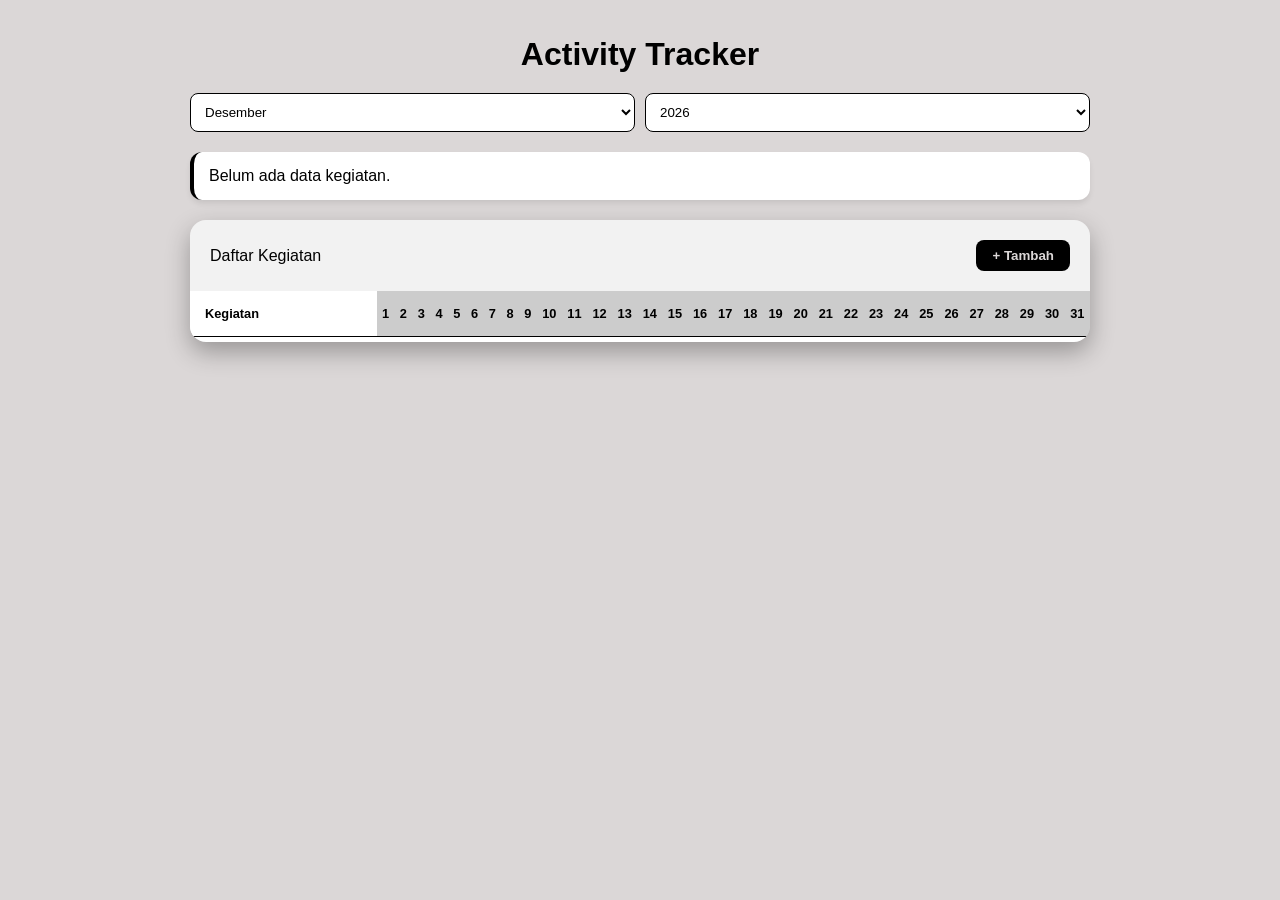
==== commit 0e09e5c6: "gajadi" ====
--- a/index.html
+++ b/index.html
@@ -1,36 +1,366 @@
 <!DOCTYPE html>
 <html lang="id">
-
 <head>
-  <meta charset="UTF-8">
-  <meta name="viewport" content="width=device-width, initial-scale=1.0">
-  <title>Modern Activity Tracker</title>
-  <link rel="stylesheet" href="Style.css">
-  <script src="Script.js"></script>
+    <meta charset="UTF-8">
+    <meta name="viewport" content="width=device-width, initial-scale=1.0">
+    <title>Modern Activity Tracker</title>
+    <style>
+        :root {
+            --bg-color: #dbd7d7;
+            --card-bg: #ffffff;
+            --text-main: #000000;
+            --accent: #000000;
+            --success: #22c55e;
+            --warning: #eab308;
+            --danger: #ef4444;
+            --border: #000000;
+
+
+        }
+
+        * { box-sizing: border-box; font-family: 'Segoe UI', Roboto, sans-serif; }
+        body { 
+            background: var(--bg-color); 
+            color: var(--text-main); 
+            margin: 0; 
+            padding: 15px;
+            display: flex;
+            flex-direction: column;
+            align-items: center;
+        }
+
+        h1 { font-weight: 700; margin-bottom: 20px; color: var(--accent); }
+
+        /* Toolbar */
+        .toolbar {
+            display: flex;
+            gap: 10px;
+            margin-bottom: 20px;
+            width: 100%;
+            max-width: 900px;
+        }
+
+        select {
+            background: var(--card-bg);
+            color: rgb(0, 0, 0);
+            border: 1px solid var(--border);
+            padding: 10px;
+            border-radius: 8px;
+            flex: 1;
+            outline: none;
+        }
+
+        /* Summary Cards */
+        #summary {
+            display: grid;
+            grid-template-columns: repeat(auto-fit, minmax(150px, 1fr));
+            gap: 10px;
+            width: 100%;
+            max-width: 900px;
+            margin-bottom: 20px;
+        }
+
+        .stat-card {
+            background: var(--card-bg);
+            padding: 15px;
+            border-radius: 12px;
+            border-left: 4px solid var(--accent);
+            box-shadow: 0 4px 6px -1px rgba(0,0,0,0.1);
+        }
+
+        .stat-card small { color: #000000; display: block; margin-bottom: 5px; }
+        .stat-card span { font-size: 1.2rem; font-weight: bold; }
+
+        /* Main Container */
+        .container {
+            width: 100%;
+            max-width: 900px;
+            background: var(--card-bg);
+            border-radius: 16px;
+            overflow: hidden;
+            box-shadow: 0 10px 25px rgba(0,0,0,0.3);
+            display: flex;
+            flex-direction: column;
+        }
+
+        /* Sidebar/Activities List */
+        .activities-header {
+            padding: 20px;
+            background: rgba(0, 0, 0, 0.05);
+            display: flex;
+            justify-content: space-between;
+            align-items: center;
+        }
+
+        #addBtn {
+            background: var(--accent);
+            border: none;
+            color: var(--bg-color);
+            padding: 8px 16px;
+            border-radius: 8px;
+            font-weight: bold;
+            cursor: pointer;
+            transition: transform 0.2s;
+        }
+
+        #addBtn:active { transform: scale(0.95); }
+
+        /* Table Wrapper */
+        .grid-wrapper {
+            overflow-x: auto;
+            width: 100%;
+            padding-bottom: 5px;
+        }
+
+        table {
+            border-collapse: collapse;
+            width: 100%;
+            min-width: 800px; /* Minimal width for scrolling */
+        }
+
+        th {
+            background: rgba(0, 0, 0, 0.2);
+            padding: 12px 5px;
+            font-size: 0.8rem;
+            color: #000000;
+            border-bottom: 1px solid var(--border);
+        }
+
+        .activity-row { border-bottom: 1px solid var(--border); }
+        
+        .activity-name-cell {
+            position: sticky;
+            left: 0;
+            background: var(--card-bg);
+            padding: 15px;
+            min-width: 180px;
+            text-align: left;
+            z-index: 10;
+            box-shadow: 5px 0 10px rgba(0,0,0,0.2);
+        }
+
+        .delete-btn {
+            background: none;
+            border: none;
+            color: var(--danger);
+            cursor: pointer;
+            font-size: 0.8rem;
+            margin-left: 8px;
+            opacity: 5;
+        }
+
+        .delete-btn:hover { opacity: 1; }
+
+        /* Checkbox Styling */
+        input[type="checkbox"] {
+            appearance: none;
+            width: 22px;
+            height: 22px;
+            background: #000000;
+            border-radius: 4px;
+            cursor: pointer;
+            display: grid;
+            place-content: center;
+            transition: 0.2s;
+        }
+
+        input[type="checkbox"]:checked { background: var(--success); }
+        input[type="checkbox"]:checked::before {
+            content: "✔";
+            color: rgb(255, 255, 255);
+            font-size: 14px;
+        }
+
+        /* Progress Mini Bar */
+        .mini-progress {
+            height: 4px;
+            background: #000000 ;
+            border-radius: 2px;
+            margin-top: 8px;
+            width: 100%;
+        }
+        .mini-progress-fill {
+            height: 100%;
+            border-radius: 2px;
+            transition: width 0.3s;
+        }
+
+        /* Custom Scrollbar */
+        .grid-wrapper::-webkit-scrollbar { height: 8px; }
+        .grid-wrapper::-webkit-scrollbar-track { background: var(--bg-color); }
+        .grid-wrapper::-webkit-scrollbar-thumb { background: var(--border); border-radius: 10px; }
+
+        @media (max-width: 600px) {
+            h1 { font-size: 1.5rem; }
+            .activity-name-cell { min-width: 140px; font-size: 0.9rem; }
+        }
+    </style>
 </head>
-
 <body>
 
-  <h1>Activity Tracker</h1>
-
-  <div class="toolbar">
-    <select id="monthSelect"></select>
-    <select id="yearSelect"></select>
-  </div>
-
-  <div id="summary"></div>
-
-  <div class="container">
-    <div class="activities-header">
-      <span>Daftar Kegiatan</span>
-      <button id="addBtn">+ Tambah</button>
+    <h1>Activity Tracker</h1>
+
+    <div class="toolbar">
+        <select id="monthSelect"></select>
+        <select id="yearSelect"></select>
     </div>
-    <div class="grid-wrapper">
-      <table id="trackerTable">
-        <thead id="tableHead"></thead>
-        <tbody id="tableBody"></tbody>
-      </table>
+
+    <div id="summary"></div>
+
+    <div class="container">
+        <div class="activities-header">
+            <span>Daftar Kegiatan</span>
+            <button id="addBtn">+ Tambah</button>
+        </div>
+        <div class="grid-wrapper">
+            <table id="trackerTable">
+                <thead id="tableHead"></thead>
+                <tbody id="tableBody"></tbody>
+            </table>
+        </div>
     </div>
-  </div>
+
+<script>
+    const monthNames=['Januari','Februari','Maret','April','Mei','Juni','Juli','Agustus','September','Oktober','November','Desember'];
+    const monthSelect=document.getElementById('monthSelect');
+    const yearSelect=document.getElementById('yearSelect');
+    const tableHead=document.getElementById('tableHead');
+    const tableBody=document.getElementById('tableBody');
+    const summary=document.getElementById('summary');
+
+    let activities=[];
+
+    // Init Selectors
+    const now = new Date();
+    monthNames.forEach((m,i)=>{
+        const o=document.createElement('option');
+        o.value=i; o.textContent=m;
+        monthSelect.appendChild(o);
+    });
+    monthSelect.value=now.getMonth();
+
+    for(let y=2024; y<=2030; y++){
+        const o=document.createElement('option');
+        o.value=y; o.textContent=y;
+        yearSelect.appendChild(o);
+    }
+    yearSelect.value=now.getFullYear();
+
+    monthSelect.onchange=loadData;
+    yearSelect.onchange=loadData;
+    document.getElementById('addBtn').onclick=addActivity;
+
+    function getDaysInMonth(month, year) {
+        return new Date(year, parseInt(month) + 1, 0).getDate();
+    }
+
+    function storageKey(){
+        return `tracker-${yearSelect.value}-${monthSelect.value}`;
+    }
+
+    function saveData(){
+        localStorage.setItem(storageKey(), JSON.stringify({activities}));
+    }
+
+    function loadData(){
+        const saved=localStorage.getItem(storageKey());
+        activities=saved ? JSON.parse(saved).activities : [];
+        render();
+    }
+
+    function addActivity(){
+        const name=prompt('Nama kegiatan (misal: Workout, Membaca):');
+        if(!name) return;
+        const days = getDaysInMonth(monthSelect.value, yearSelect.value);
+        activities.push({name, checks: Array(days).fill(false)});
+        saveData(); render();
+    }
+
+    function removeActivity(i){
+        if(confirm(`Hapus "${activities[i].name}"?`)){
+            activities.splice(i,1);
+            saveData(); render();
+        }
+    }
+
+    function toggleCheck(ai, day){
+        activities[ai].checks[day] = !activities[ai].checks[day];
+        saveData(); render();
+    }
+
+    function evaluate(){
+        if(activities.length===0){
+            summary.innerHTML='<div class="stat-card">Belum ada data kegiatan.</div>';
+            return;
+        }
+
+        const daysInMonth = getDaysInMonth(monthSelect.value, yearSelect.value);
+        let best='', maxDone=-1;
+        let dayStats=Array(daysInMonth).fill(0);
+
+        activities.forEach(a => {
+            const done = a.checks.filter(v=>v).length;
+            if(done > maxDone){ maxDone=done; best=a.name; }
+            a.checks.forEach((v,i) => { if(v) dayStats[i]++; });
+        });
+
+        const productive = dayStats.filter(v => v > 0).length;
+        const streak = dayStats.filter(v => v === activities.length && activities.length > 0).length;
+
+        summary.innerHTML = `
+            <div class="stat-card"><small>Paling Konsisten</small><span>${best || '-'}</span></div>
+            <div class="stat-card"><small>Hari Produktif</small><span>${productive} Hari</span></div>
+            <div class="stat-card"><small>Target Tercapai</small><span>${streak} Hari</span></div>
+        `;
+    }
+
+    function render(){
+        const days = getDaysInMonth(monthSelect.value, yearSelect.value);
+        
+        // Render Header
+        let headHtml = `<tr><th class="activity-name-cell">Kegiatan</th>`;
+        for(let d=1; d<=days; d++) headHtml += `<th>${d}</th>`;
+        headHtml += `</tr>`;
+        tableHead.innerHTML = headHtml;
+
+        // Render Body
+        tableBody.innerHTML = '';
+        activities.forEach((a, ai) => {
+            const done = a.checks.filter(v=>v).length;
+            const percent = Math.round((done/days)*100);
+            const color = percent < 30 ? 'var(--danger)' : (percent < 70 ? 'var(--warning)' : 'var(--success)');
+
+            const tr = document.createElement('tr');
+            tr.className = 'activity-row';
+
+            // Nama & Progress
+            let rowHtml = `
+                <td class="activity-name-cell">
+                    <div>
+                        <strong>${a.name}</strong>
+                        <button class="delete-btn" onclick="removeActivity(${ai})">✕</button>
+                    </div>
+                    <div style="font-size:10px; color:#000000; margin-top:4px">${done}/${days} hari (${percent}%)</div>
+                    <div class="mini-progress">
+                        <div class="mini-progress-fill" style="width:${percent}%; background:${color}"></div>
+                    </div>
+                </td>
+            `;
+
+            // Checkboxes
+            for(let d=0; d<days; d++){
+                const checked = a.checks[d] ? 'checked' : '';
+                rowHtml += `<td><input type="checkbox" ${checked} onchange="toggleCheck(${ai}, ${d})"></td>`;
+            }
+            
+            tr.innerHTML = rowHtml;
+            tableBody.appendChild(tr);
+        });
+
+        evaluate();
+    }
+
+    loadData();
+</script>
 </body>
 </html>
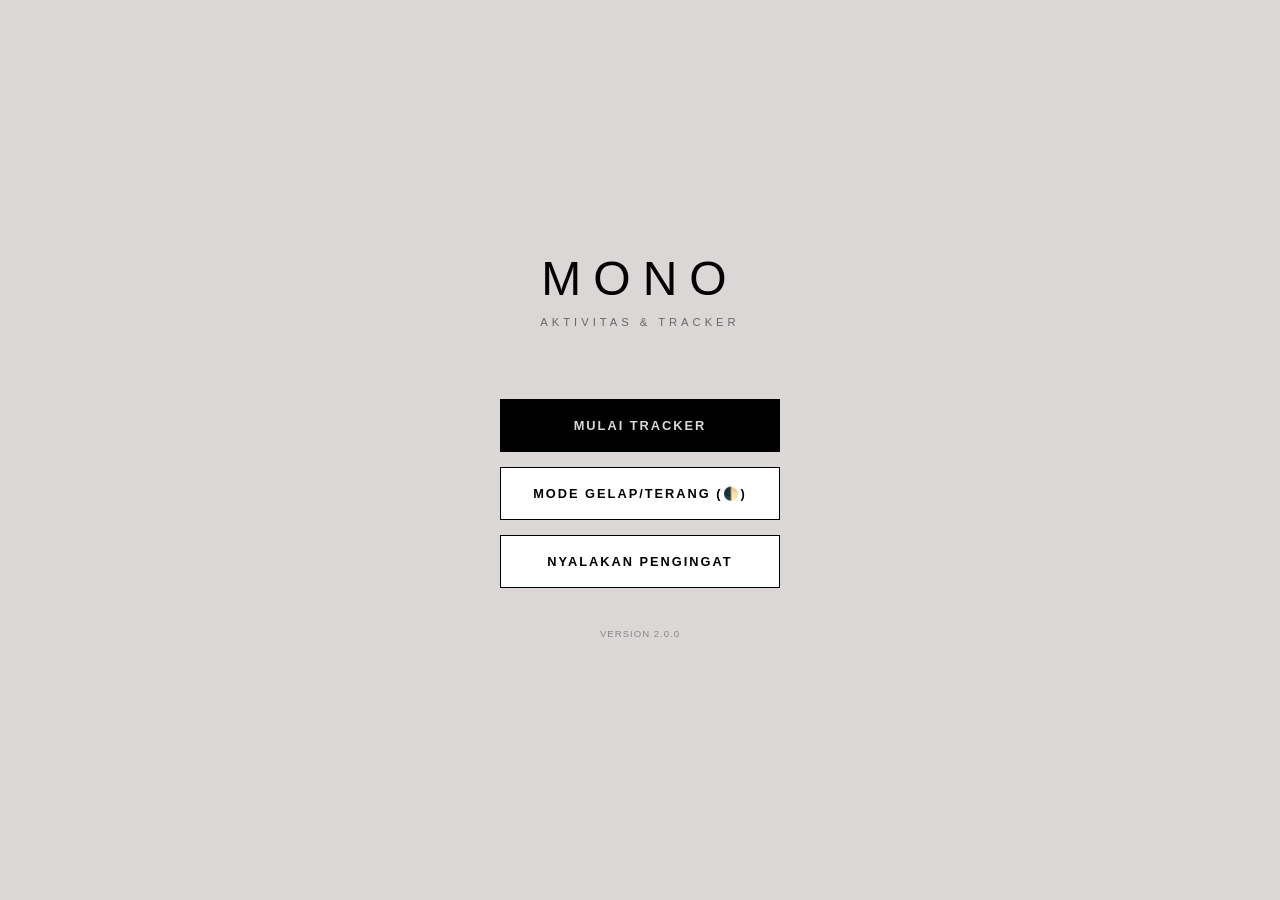
==== commit 5cc2a234: "menu and modify style" ====
--- a/index.html
+++ b/index.html
@@ -3,364 +3,103 @@
 <head>
     <meta charset="UTF-8">
     <meta name="viewport" content="width=device-width, initial-scale=1.0">
-    <title>Modern Activity Tracker</title>
+    <title>MONO - Menu</title>
     <style>
         :root {
             --bg-color: #dbd7d7;
             --card-bg: #ffffff;
             --text-main: #000000;
             --accent: #000000;
-            --success: #22c55e;
-            --warning: #eab308;
-            --danger: #ef4444;
             --border: #000000;
-
-
         }
 
-        * { box-sizing: border-box; font-family: 'Segoe UI', Roboto, sans-serif; }
-        body { 
-            background: var(--bg-color); 
-            color: var(--text-main); 
-            margin: 0; 
-            padding: 15px;
+        [data-theme="dark"] {
+            --bg-color: #121212;
+            --card-bg: #1e1e1e;
+            --text-main: #e0e0e0;
+            --accent: #ffffff;
+            --border: #333333;
+        }
+
+        * { box-sizing: border-box; font-family: 'Segoe UI', Roboto, sans-serif; -webkit-tap-highlight-color: transparent; }
+        
+        body {
+            background: var(--bg-color);
+            color: var(--text-main);
+            margin: 0;
             display: flex;
             flex-direction: column;
+            justify-content: center;
             align-items: center;
+            height: 100vh;
+            transition: 0.3s ease;
         }
 
-        h1 { font-weight: 700; margin-bottom: 20px; color: var(--accent); }
+        .logo-section { margin-bottom: 60px; text-align: center; }
+        .logo-section h1 { font-size: 3rem; font-weight: 200; letter-spacing: 12px; margin: 0; text-transform: uppercase; }
+        .logo-section p { letter-spacing: 4px; text-transform: uppercase; font-size: 0.7rem; color: #666; margin-top: 10px; }
 
-        /* Toolbar */
-        .toolbar {
-            display: flex;
-            gap: 10px;
-            margin-bottom: 20px;
-            width: 100%;
-            max-width: 900px;
+        .menu-options { display: flex; flex-direction: column; gap: 15px; width: 100%; max-width: 280px; }
+
+        .menu-btn {
+            background: var(--card-bg);
+            border: 1px solid var(--border);
+            padding: 18px;
+            font-size: 0.8rem;
+            text-transform: uppercase;
+            letter-spacing: 2px;
+            cursor: pointer;
+            transition: all 0.2s;
+            font-weight: 600;
+            text-decoration: none;
+            color: var(--text-main);
+            text-align: center;
         }
 
-        select {
-            background: var(--card-bg);
-            color: rgb(0, 0, 0);
-            border: 1px solid var(--border);
-            padding: 10px;
-            border-radius: 8px;
-            flex: 1;
-            outline: none;
-        }
+        .menu-btn:active { transform: scale(0.98); opacity: 0.8; }
+        .menu-btn.primary { background: var(--accent); color: var(--bg-color); }
 
-        /* Summary Cards */
-        #summary {
-            display: grid;
-            grid-template-columns: repeat(auto-fit, minmax(150px, 1fr));
-            gap: 10px;
-            width: 100%;
-            max-width: 900px;
-            margin-bottom: 20px;
-        }
-
-        .stat-card {
-            background: var(--card-bg);
-            padding: 15px;
-            border-radius: 12px;
-            border-left: 4px solid var(--accent);
-            box-shadow: 0 4px 6px -1px rgba(0,0,0,0.1);
-        }
-
-        .stat-card small { color: #000000; display: block; margin-bottom: 5px; }
-        .stat-card span { font-size: 1.2rem; font-weight: bold; }
-
-        /* Main Container */
-        .container {
-            width: 100%;
-            max-width: 900px;
-            background: var(--card-bg);
-            border-radius: 16px;
-            overflow: hidden;
-            box-shadow: 0 10px 25px rgba(0,0,0,0.3);
-            display: flex;
-            flex-direction: column;
-        }
-
-        /* Sidebar/Activities List */
-        .activities-header {
-            padding: 20px;
-            background: rgba(0, 0, 0, 0.05);
-            display: flex;
-            justify-content: space-between;
-            align-items: center;
-        }
-
-        #addBtn {
-            background: var(--accent);
-            border: none;
-            color: var(--bg-color);
-            padding: 8px 16px;
-            border-radius: 8px;
-            font-weight: bold;
-            cursor: pointer;
-            transition: transform 0.2s;
-        }
-
-        #addBtn:active { transform: scale(0.95); }
-
-        /* Table Wrapper */
-        .grid-wrapper {
-            overflow-x: auto;
-            width: 100%;
-            padding-bottom: 5px;
-        }
-
-        table {
-            border-collapse: collapse;
-            width: 100%;
-            min-width: 800px; /* Minimal width for scrolling */
-        }
-
-        th {
-            background: rgba(0, 0, 0, 0.2);
-            padding: 12px 5px;
-            font-size: 0.8rem;
-            color: #000000;
-            border-bottom: 1px solid var(--border);
-        }
-
-        .activity-row { border-bottom: 1px solid var(--border); }
-        
-        .activity-name-cell {
-            position: sticky;
-            left: 0;
-            background: var(--card-bg);
-            padding: 15px;
-            min-width: 180px;
-            text-align: left;
-            z-index: 10;
-            box-shadow: 5px 0 10px rgba(0,0,0,0.2);
-        }
-
-        .delete-btn {
-            background: none;
-            border: none;
-            color: var(--danger);
-            cursor: pointer;
-            font-size: 0.8rem;
-            margin-left: 8px;
-            opacity: 5;
-        }
-
-        .delete-btn:hover { opacity: 1; }
-
-        /* Checkbox Styling */
-        input[type="checkbox"] {
-            appearance: none;
-            width: 22px;
-            height: 22px;
-            background: #000000;
-            border-radius: 4px;
-            cursor: pointer;
-            display: grid;
-            place-content: center;
-            transition: 0.2s;
-        }
-
-        input[type="checkbox"]:checked { background: var(--success); }
-        input[type="checkbox"]:checked::before {
-            content: "✔";
-            color: rgb(255, 255, 255);
-            font-size: 14px;
-        }
-
-        /* Progress Mini Bar */
-        .mini-progress {
-            height: 4px;
-            background: #000000 ;
-            border-radius: 2px;
-            margin-top: 8px;
-            width: 100%;
-        }
-        .mini-progress-fill {
-            height: 100%;
-            border-radius: 2px;
-            transition: width 0.3s;
-        }
-
-        /* Custom Scrollbar */
-        .grid-wrapper::-webkit-scrollbar { height: 8px; }
-        .grid-wrapper::-webkit-scrollbar-track { background: var(--bg-color); }
-        .grid-wrapper::-webkit-scrollbar-thumb { background: var(--border); border-radius: 10px; }
-
-        @media (max-width: 600px) {
-            h1 { font-size: 1.5rem; }
-            .activity-name-cell { min-width: 140px; font-size: 0.9rem; }
-        }
+        .version { margin-top: 40px; font-size: 0.6rem; color: #888; letter-spacing: 1px; }
     </style>
 </head>
 <body>
 
-    <h1>Activity Tracker</h1>
-
-    <div class="toolbar">
-        <select id="monthSelect"></select>
-        <select id="yearSelect"></select>
+    <div class="logo-section">
+        <h1>MONO</h1>
+        <p>Aktivitas & Tracker</p>
     </div>
 
-    <div id="summary"></div>
+    <div class="menu-options">
+        <a href="tracker.html" class="menu-btn primary">Mulai Tracker</a>
+        <button class="menu-btn" onclick="toggleTheme()">Mode Gelap/Terang (🌓)</button>
+        <button class="menu-btn" onclick="setupNotification()">Nyalakan Pengingat</button>
+    </div>
+    
+    <p class="version">VERSION 2.0.0</p>
 
-    <div class="container">
-        <div class="activities-header">
-            <span>Daftar Kegiatan</span>
-            <button id="addBtn">+ Tambah</button>
-        </div>
-        <div class="grid-wrapper">
-            <table id="trackerTable">
-                <thead id="tableHead"></thead>
-                <tbody id="tableBody"></tbody>
-            </table>
-        </div>
-    </div>
-
-<script>
-    const monthNames=['Januari','Februari','Maret','April','Mei','Juni','Juli','Agustus','September','Oktober','November','Desember'];
-    const monthSelect=document.getElementById('monthSelect');
-    const yearSelect=document.getElementById('yearSelect');
-    const tableHead=document.getElementById('tableHead');
-    const tableBody=document.getElementById('tableBody');
-    const summary=document.getElementById('summary');
-
-    let activities=[];
-
-    // Init Selectors
-    const now = new Date();
-    monthNames.forEach((m,i)=>{
-        const o=document.createElement('option');
-        o.value=i; o.textContent=m;
-        monthSelect.appendChild(o);
-    });
-    monthSelect.value=now.getMonth();
-
-    for(let y=2024; y<=2030; y++){
-        const o=document.createElement('option');
-        o.value=y; o.textContent=y;
-        yearSelect.appendChild(o);
-    }
-    yearSelect.value=now.getFullYear();
-
-    monthSelect.onchange=loadData;
-    yearSelect.onchange=loadData;
-    document.getElementById('addBtn').onclick=addActivity;
-
-    function getDaysInMonth(month, year) {
-        return new Date(year, parseInt(month) + 1, 0).getDate();
-    }
-
-    function storageKey(){
-        return `tracker-${yearSelect.value}-${monthSelect.value}`;
-    }
-
-    function saveData(){
-        localStorage.setItem(storageKey(), JSON.stringify({activities}));
-    }
-
-    function loadData(){
-        const saved=localStorage.getItem(storageKey());
-        activities=saved ? JSON.parse(saved).activities : [];
-        render();
-    }
-
-    function addActivity(){
-        const name=prompt('Nama kegiatan (misal: Workout, Membaca):');
-        if(!name) return;
-        const days = getDaysInMonth(monthSelect.value, yearSelect.value);
-        activities.push({name, checks: Array(days).fill(false)});
-        saveData(); render();
-    }
-
-    function removeActivity(i){
-        if(confirm(`Hapus "${activities[i].name}"?`)){
-            activities.splice(i,1);
-            saveData(); render();
-        }
-    }
-
-    function toggleCheck(ai, day){
-        activities[ai].checks[day] = !activities[ai].checks[day];
-        saveData(); render();
-    }
-
-    function evaluate(){
-        if(activities.length===0){
-            summary.innerHTML='<div class="stat-card">Belum ada data kegiatan.</div>';
-            return;
+    <script>
+        function toggleTheme() {
+            const theme = document.documentElement.getAttribute('data-theme') === 'dark' ? 'light' : 'dark';
+            document.documentElement.setAttribute('data-theme', theme);
+            localStorage.setItem('mono-theme', theme);
         }
 
-        const daysInMonth = getDaysInMonth(monthSelect.value, yearSelect.value);
-        let best='', maxDone=-1;
-        let dayStats=Array(daysInMonth).fill(0);
+        // Load saved theme
+        const savedTheme = localStorage.getItem('mono-theme') || 'light';
+        document.documentElement.setAttribute('data-theme', savedTheme);
 
-        activities.forEach(a => {
-            const done = a.checks.filter(v=>v).length;
-            if(done > maxDone){ maxDone=done; best=a.name; }
-            a.checks.forEach((v,i) => { if(v) dayStats[i]++; });
-        });
-
-        const productive = dayStats.filter(v => v > 0).length;
-        const streak = dayStats.filter(v => v === activities.length && activities.length > 0).length;
-
-        summary.innerHTML = `
-            <div class="stat-card"><small>Paling Konsisten</small><span>${best || '-'}</span></div>
-            <div class="stat-card"><small>Hari Produktif</small><span>${productive} Hari</span></div>
-            <div class="stat-card"><small>Target Tercapai</small><span>${streak} Hari</span></div>
-        `;
-    }
-
-    function render(){
-        const days = getDaysInMonth(monthSelect.value, yearSelect.value);
-        
-        // Render Header
-        let headHtml = `<tr><th class="activity-name-cell">Kegiatan</th>`;
-        for(let d=1; d<=days; d++) headHtml += `<th>${d}</th>`;
-        headHtml += `</tr>`;
-        tableHead.innerHTML = headHtml;
-
-        // Render Body
-        tableBody.innerHTML = '';
-        activities.forEach((a, ai) => {
-            const done = a.checks.filter(v=>v).length;
-            const percent = Math.round((done/days)*100);
-            const color = percent < 30 ? 'var(--danger)' : (percent < 70 ? 'var(--warning)' : 'var(--success)');
-
-            const tr = document.createElement('tr');
-            tr.className = 'activity-row';
-
-            // Nama & Progress
-            let rowHtml = `
-                <td class="activity-name-cell">
-                    <div>
-                        <strong>${a.name}</strong>
-                        <button class="delete-btn" onclick="removeActivity(${ai})">✕</button>
-                    </div>
-                    <div style="font-size:10px; color:#000000; margin-top:4px">${done}/${days} hari (${percent}%)</div>
-                    <div class="mini-progress">
-                        <div class="mini-progress-fill" style="width:${percent}%; background:${color}"></div>
-                    </div>
-                </td>
-            `;
-
-            // Checkboxes
-            for(let d=0; d<days; d++){
-                const checked = a.checks[d] ? 'checked' : '';
-                rowHtml += `<td><input type="checkbox" ${checked} onchange="toggleCheck(${ai}, ${d})"></td>`;
+        function setupNotification() {
+            if (!("Notification" in window)) {
+                alert("Browser tidak mendukung notifikasi.");
+                return;
             }
-            
-            tr.innerHTML = rowHtml;
-            tableBody.appendChild(tr);
-        });
-
-        evaluate();
-    }
-
-    loadData();
-</script>
+            Notification.requestPermission().then(permission => {
+                if (permission === "granted") {
+                    alert("Notifikasi Aktif! Kamu akan diingatkan setiap jam 8 malam.");
+                    // Logika pengingat sederhana (hanya simulasi karena browser butuh Service Worker untuk background task)
+                }
+            });
+        }
+    </script>
 </body>
 </html>
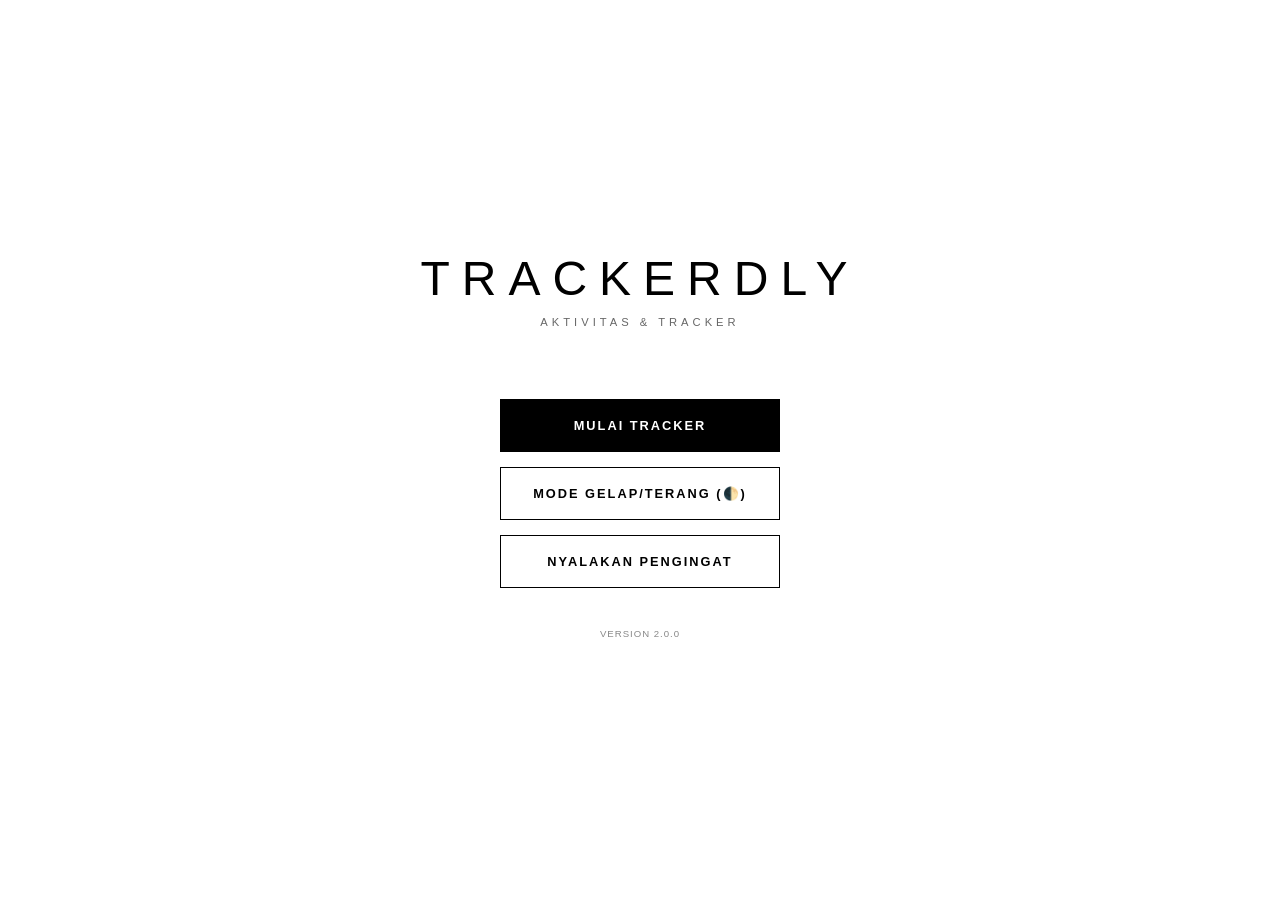
==== commit 71e797d1: "Ubah style tipsi tipsi" ====
--- a/index.html
+++ b/index.html
@@ -6,7 +6,7 @@
     <title>MONO - Menu</title>
     <style>
         :root {
-            --bg-color: #dbd7d7;
+            --bg-color: #ffffff;
             --card-bg: #ffffff;
             --text-main: #000000;
             --accent: #000000;
@@ -65,7 +65,7 @@
 <body>
 
     <div class="logo-section">
-        <h1>MONO</h1>
+        <h1>TrackerdLy</h1>
         <p>Aktivitas & Tracker</p>
     </div>
 
